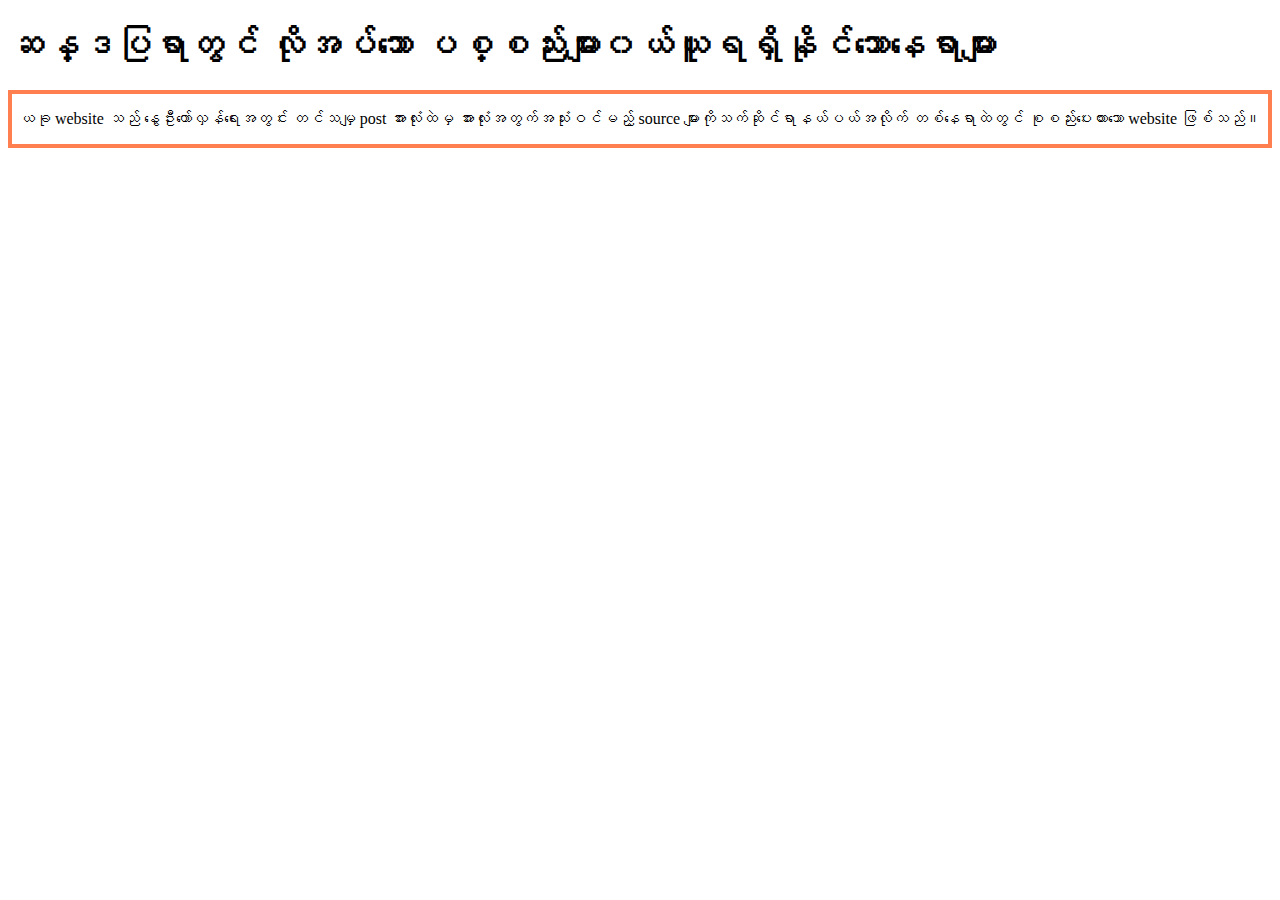
==== buying.html @ 94dcbd59 "Page created" ====
<!DOCTYPE html>
<html>
  <head>
	<title>ဆန္ဒပြရာတွင် လိုအပ်သော ပစ္စည်းများ၀ယ်ယူရရှိနိုင်သောနေရာများ</title>
	<link rel="stylesheet" href="global.css" />
  </head>
  <body>
    <header>
      <h1>ဆန္ဒပြရာတွင် လိုအပ်သော ပစ္စည်းများ၀ယ်ယူရရှိနိုင်သောနေရာများ</h1>
    </header>
    <div>
      <div class="SomeDiv">
        <p>
          ယခု website သည် နွေဦးတော်လှန်ရေးအတွင်း တင်သမျှ post အားလုံးထဲမှ
          အားလုံးအတွက်အသုံးဝင်မည့် source များကိုသက်ဆိုင်ရာနယ်ပယ်အလိုက်
          တစ်နေရာထဲတွင် စုစည်းပေးထားသော website ဖြစ်သည်။
        </p>
      </div>
	</div>
  </body>
</html>
---- global.css ----
.SomeDiv {
  margin: 0 auto;
  text-align: center;
  border: 0.5vh solid coral;
}

header {
  font-size: 2vh;
}

footer {
  border-top: 1vh solid black;
}
.block {
  font-size: 1.75vh;
  color: white;
  display: block;
  width: 100%;
  border-radius: 25px;
  border: none;
  background-color: #4caf50;
  padding: 14px 28px;
  cursor: pointer;
  text-align: center;
}
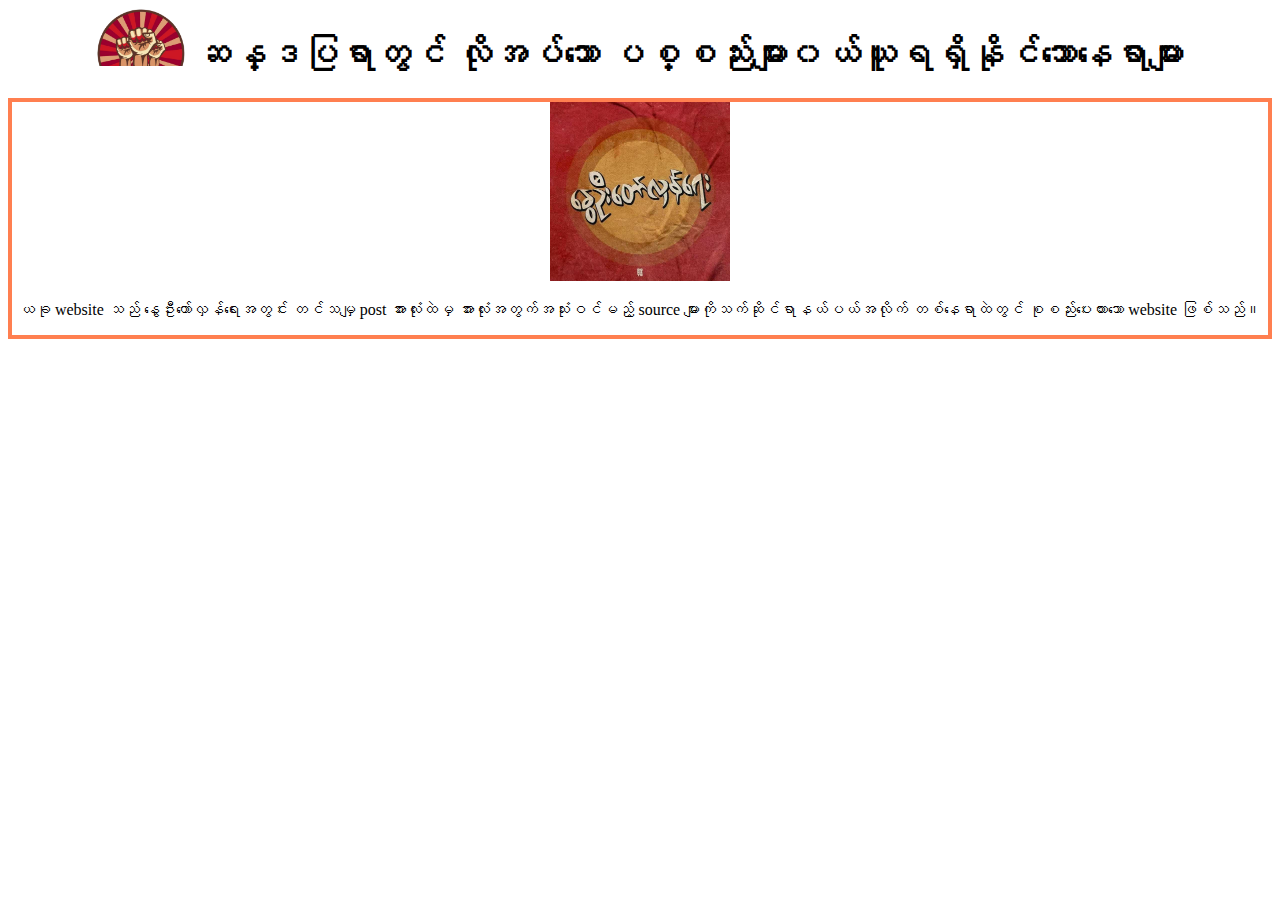
==== commit 3fd6af8d: "Adding Images" ====
--- a/buying.html
+++ b/buying.html
@@ -6,10 +6,12 @@
   </head>
   <body>
     <header>
-      <h1>ဆန္ဒပြရာတွင် လိုအပ်သော ပစ္စည်းများ၀ယ်ယူရရှိနိုင်သောနေရာများ</h1>
+	<img src = "Nwayy Oo Taw Hlan Yayy\cdm-removebg-preview.png" style = "width : 10vh; height: auto"/>
+      <strong>ဆန္ဒပြရာတွင် လိုအပ်သော ပစ္စည်းများ၀ယ်ယူရရှိနိုင်သောနေရာများ</strong>
     </header>
     <div>
       <div class="SomeDiv">
+	  <img src = "Nwayy Oo Taw Hlan Yayy\Nwayy Oo Logo.jpg" style = "width : 20vh;height: auto"/>
         <p>
           ယခု website သည် နွေဦးတော်လှန်ရေးအတွင်း တင်သမျှ post အားလုံးထဲမှ
           အားလုံးအတွက်အသုံးဝင်မည့် source များကိုသက်ဆိုင်ရာနယ်ပယ်အလိုက်
--- a/global.css
+++ b/global.css
@@ -5,7 +5,10 @@
 }
 
 header {
-  font-size: 2vh;
+  font-size: 4vh;
+  height: 10vh;
+  line-height: 10vh;
+  text-align: center;
 }
 
 footer {
@@ -23,3 +26,9 @@
   cursor: pointer;
   text-align: center;
 }
+
+@media screen and (max-width: 500px) {
+	header{
+		font-size : 1.5vh;
+	}
+}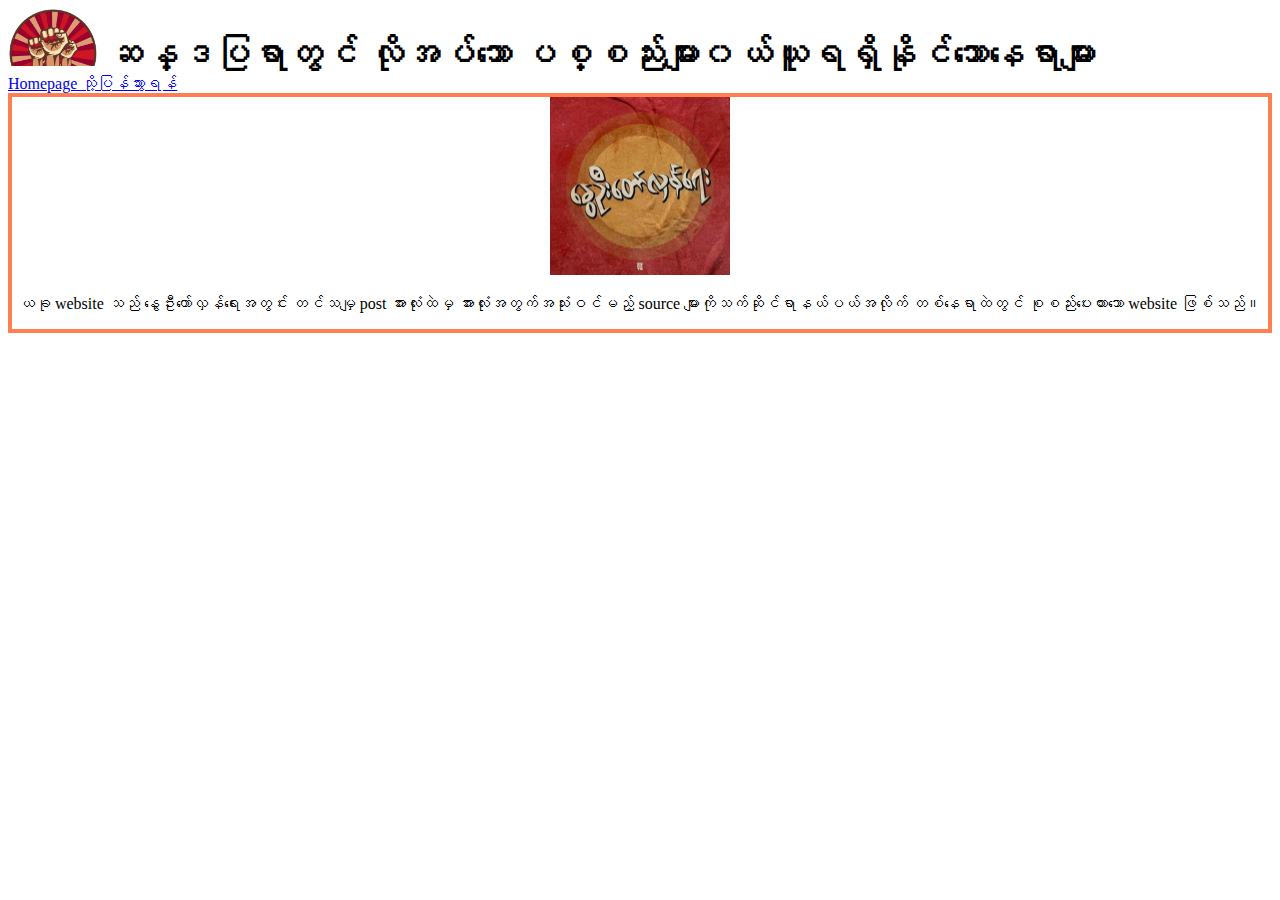
==== commit fd469670: "New Changes" ====
--- a/buying.html
+++ b/buying.html
@@ -9,6 +9,7 @@
 	<img src = "Nwayy Oo Taw Hlan Yayy\cdm-removebg-preview.png" style = "width : 10vh; height: auto"/>
       <strong>ဆန္ဒပြရာတွင် လိုအပ်သော ပစ္စည်းများ၀ယ်ယူရရှိနိုင်သောနေရာများ</strong>
     </header>
+	<a href = "index.html">Homepage သို့ပြန်သွားရန်</a>
     <div>
       <div class="SomeDiv">
 	  <img src = "Nwayy Oo Taw Hlan Yayy\Nwayy Oo Logo.jpg" style = "width : 20vh;height: auto"/>
--- a/global.css
+++ b/global.css
@@ -4,11 +4,41 @@
   border: 0.5vh solid coral;
 }
 
+.border {
+  border: 0.5vh solid coral;
+}
+
+.d-table {
+  display:table;
+  margin: 0 auto;
+    font-size: 3vh;
+}
+
+.d-table-cell {
+  display:table-cell;
+}
+
+.w-100 {
+  width: 100%;
+}
+
+.tar {
+  text-align: right;
+  padding-right: 5vw;
+}
+
+.ViewButton{
+  font-size: 1.75vh;
+  color: black;
+  border-radius: 25px;
+  border: 0.1vh solid black;
+  background-color: white;
+  padding: 10px 20px;
+  cursor: pointer;
+  text-align: center;
+}
 header {
   font-size: 4vh;
-  height: 10vh;
-  line-height: 10vh;
-  text-align: center;
 }
 
 footer {
